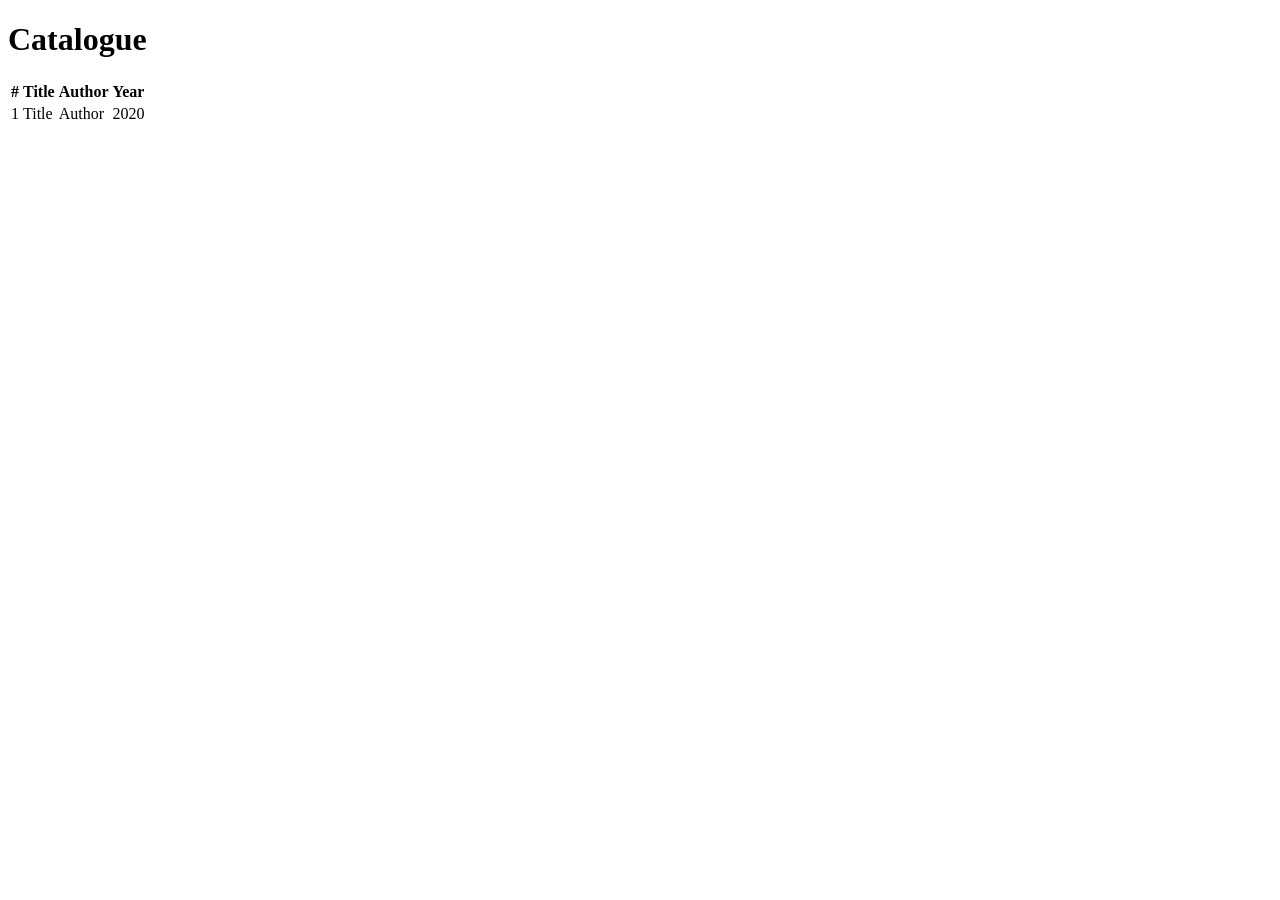
==== src/main/resources/templates/books/list.html @ ea71315a "lab05: REST and MVC controllers, model, view, static resources" ====
<!DOCTYPE html>
<html xmlns:th="http://www.thymeleaf.org">
<head>
    <meta charset="UTF-8">
    <title th:text="${title}">Catalogue</title>
    <link rel="stylesheet" th:href="@{/css/app.css}">
</head>
<body>
<h1 th:text="${title}">Catalogue</h1>

<p th:if="${message}" class="flash" th:text="${message}"></p>

<table>
    <tr>
        <th>#</th>
        <th>Title</th>
        <th>Author</th>
        <th>Year</th>
    </tr>

    <tr th:each="book : ${books}">
        <td th:text="${book.id}">1</td>
        <td th:text="${book.title}">Title</td>
        <td th:text="${book.author}">Author</td>
        <td th:text="${book.year}">2020</td>
    </tr>
</table>
</body>
</html>
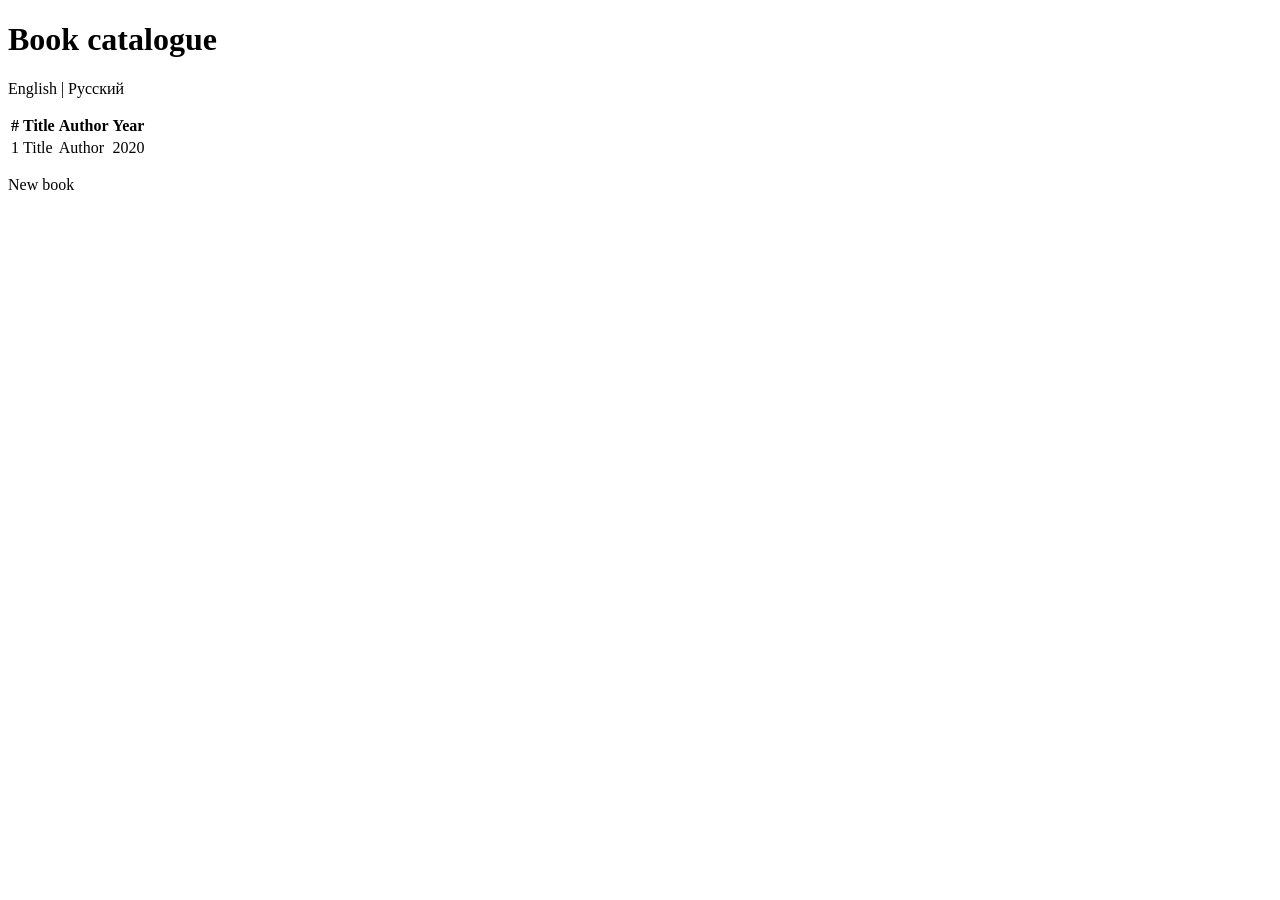
==== commit a4cd725e: "lab06: form binding, validation, i18n, controller advice" ====
--- a/src/main/resources/templates/books/list.html
+++ b/src/main/resources/templates/books/list.html
@@ -2,20 +2,27 @@
 <html xmlns:th="http://www.thymeleaf.org">
 <head>
     <meta charset="UTF-8">
-    <title th:text="${title}">Catalogue</title>
+    <title th:text="#{book.list}">Book catalogue</title>
     <link rel="stylesheet" th:href="@{/css/app.css}">
 </head>
 <body>
-<h1 th:text="${title}">Catalogue</h1>
+
+<h1 th:text="#{book.list}">Book catalogue</h1>
 
 <p th:if="${message}" class="flash" th:text="${message}"></p>
+
+<p>
+    <a th:href="@{/books(lang='en')}">English</a>
+    |
+    <a th:href="@{/books(lang='ru')}">Русский</a>
+</p>
 
 <table>
     <tr>
         <th>#</th>
-        <th>Title</th>
-        <th>Author</th>
-        <th>Year</th>
+        <th th:text="#{book.title}">Title</th>
+        <th th:text="#{book.author}">Author</th>
+        <th th:text="#{book.year}">Year</th>
     </tr>
 
     <tr th:each="book : ${books}">
@@ -25,5 +32,11 @@
         <td th:text="${book.year}">2020</td>
     </tr>
 </table>
+
+<p>
+    <a th:href="@{/books/new(lang=${param.lang})}"
+       th:text="#{book.new}">New book</a>
+</p>
+
 </body>
 </html>
